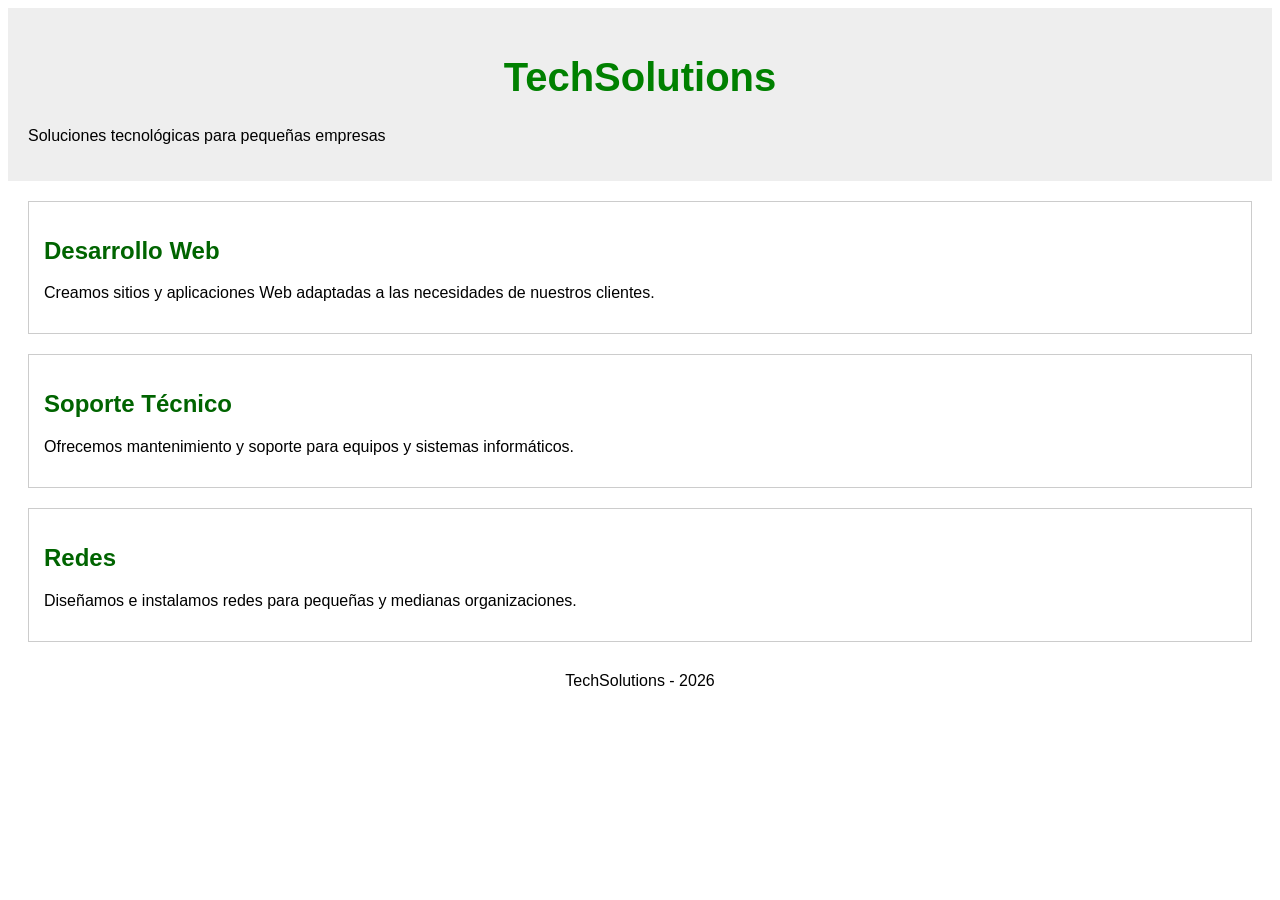
==== index.html @ 097863d3 "Add files via upload Versión 1 - Estructura inicial y CSS externo" ====
<!DOCTYPE html>
<html lang="es">
<head>
 <meta charset="UTF-8">
 <meta name="viewport" content="width=device-width, initial-scale=1.0">
 <title>Servicios Tecnológicos</title>
 <link rel="stylesheet" href="estilos.css">
 <style>
    h1 {
        color: green;
    }
</style>
</head>
<body>
 <header>
 <h1 >TechSolutions</h1>
 <p>Soluciones tecnológicas para pequeñas empresas</p>
 </header>

 <main>
 <section>
 <h2>Desarrollo Web</h2>
 <p>Creamos sitios y aplicaciones Web adaptadas a las necesidades de nuestros clientes.</p>
 </section>

 <section>
 <h2>Soporte Técnico</h2>
 <p>Ofrecemos mantenimiento y soporte para equipos y sistemas informáticos.</p>
 </section>

 <section>
 <h2>Redes</h2>
 <p>Diseñamos e instalamos redes para pequeñas y medianas organizaciones.</p>
 </section>
 </main>

 <footer>
 <p>TechSolutions - 2026</p>
 </footer>
</body>
</html>
---- estilos.css ----
body {
        font-family: Arial, sans-serif;
    }

    h1 {
        color: darkblue;
        text-align: center;
        font-size: 40px;
    }

    h2 {
        color: darkgreen;
    }
    header {
    background-color: #eeeeee;
    padding: 20px;
    }

    section {
        border: 1px solid #cccccc;
        margin: 20px;
        padding: 15px;
    }

    footer {
        text-align: center;
        margin-top: 30px;
    }
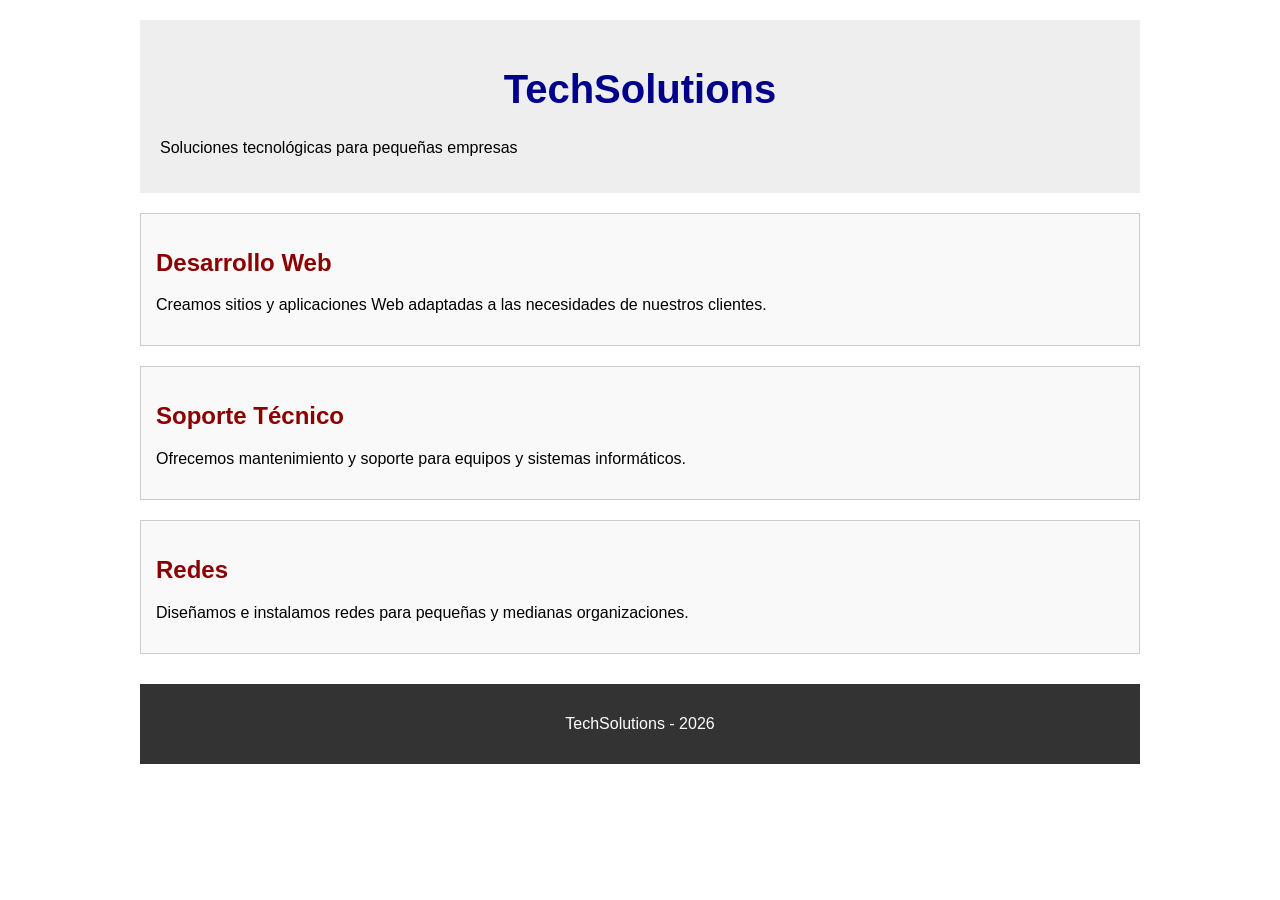
==== commit 24c0ddf6: "Add files via upload Versión 2 - Diseño final del laboratorio" ====
--- a/index.html
+++ b/index.html
@@ -5,11 +5,6 @@
  <meta name="viewport" content="width=device-width, initial-scale=1.0">
  <title>Servicios Tecnológicos</title>
  <link rel="stylesheet" href="estilos.css">
- <style>
-    h1 {
-        color: green;
-    }
-</style>
 </head>
 <body>
  <header>
--- a/estilos.css
+++ b/estilos.css
@@ -1,28 +1,36 @@
 body {
-        font-family: Arial, sans-serif;
-    }
+    font-family: Arial, sans-serif;
+    max-width: 1000px;
+    margin: 0 auto;
+    padding: 20px;
+}
 
-    h1 {
-        color: darkblue;
-        text-align: center;
-        font-size: 40px;
-    }
+h1 {
+    color: darkblue;
+    text-align: center;
+    font-size: 40px;
+} /* Se me paso borrar el CSS interno en la versión 1 en index para la etiqueta h1 */
 
-    h2 {
-        color: darkgreen;
-    }
-    header {
+h2 {
+    color: darkred;
+}
+
+header {
     background-color: #eeeeee;
     padding: 20px;
-    }
+}
 
-    section {
-        border: 1px solid #cccccc;
-        margin: 20px;
-        padding: 15px;
-    }
+section {
+    border: 1px solid #cccccc;
+    margin: 20px 0;
+    padding: 15px;
+    background-color: #f9f9f9;
+}
 
-    footer {
-        text-align: center;
-        margin-top: 30px;
-    }+footer {
+    text-align: center;
+    margin-top: 30px;
+    padding: 15px;
+    background-color: #333333;
+    color: white;
+}
